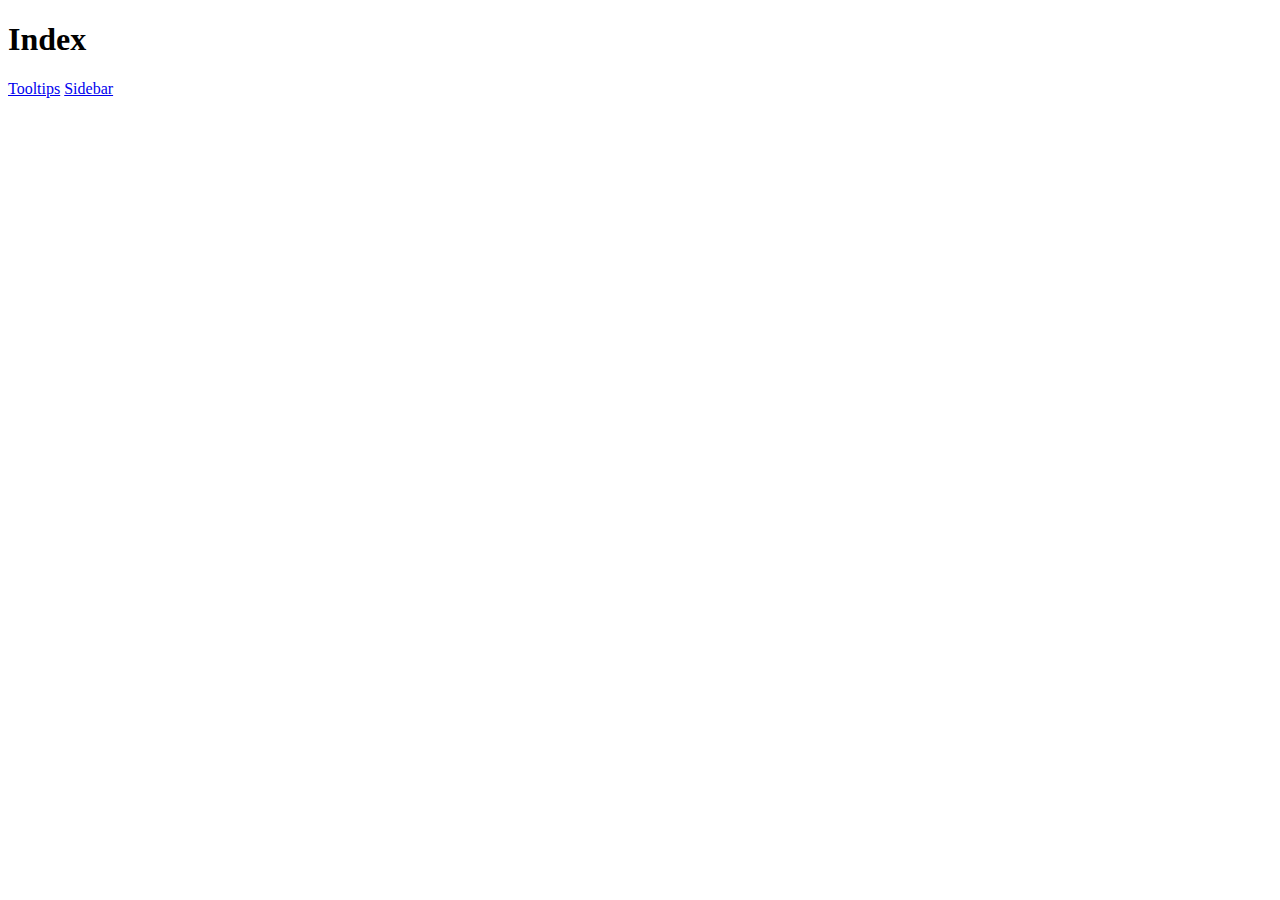
==== index.html @ 5c9c2f7f "Tooltips homework added" ====
<!DOCTYPE html>
<html lang="en">
<head>
    <meta charset="UTF-8">
    <meta name="viewport" content="width=device-width, initial-scale=1.0">
    <title>Index</title>
</head>
<body>
        <h1>Index</h1>
        <a href="tooltips.html">Tooltips</a>
        <a href="sidebar.html">Sidebar</a>
</body>
</html>
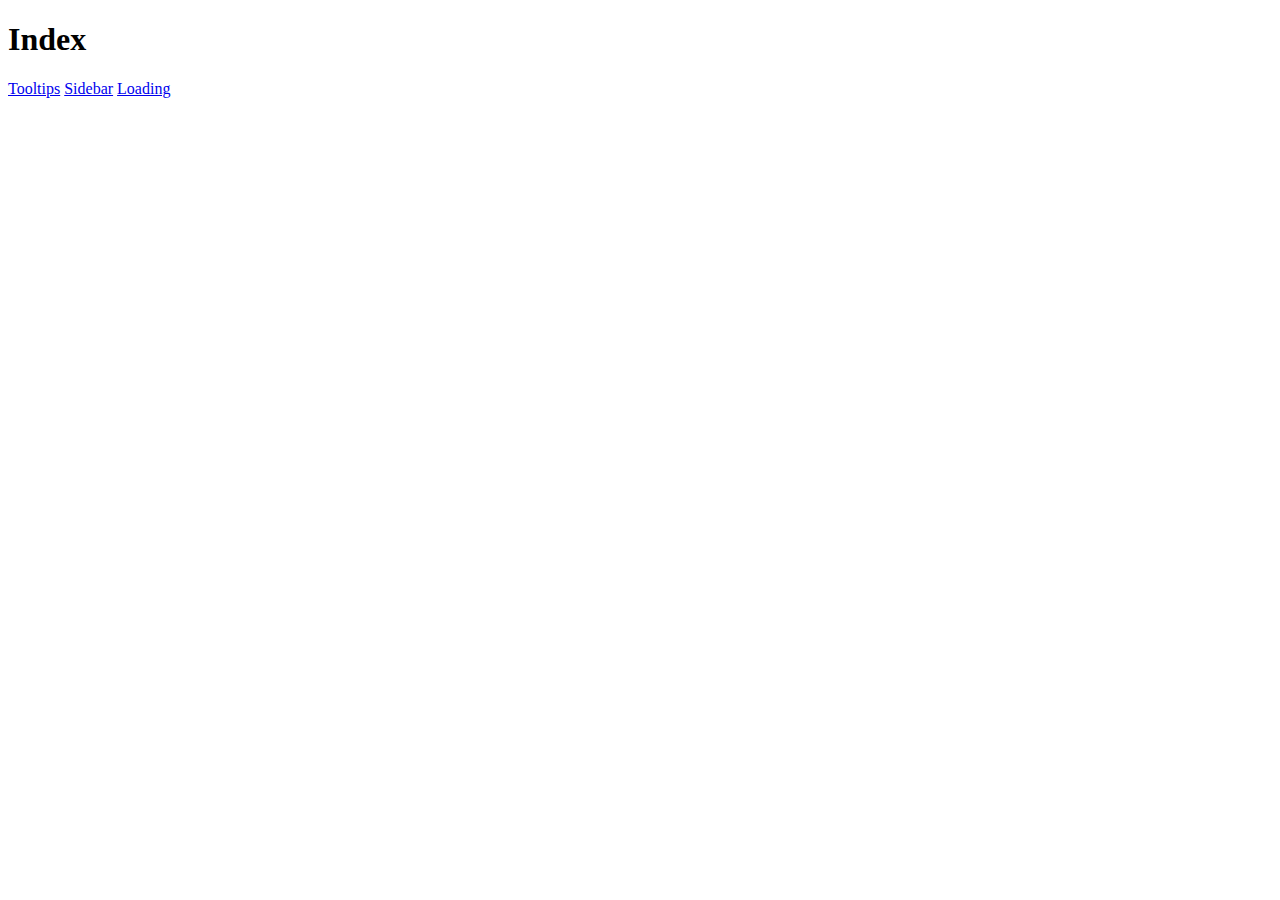
==== commit bd26c0e4: "Loading water droplet added" ====
--- a/index.html
+++ b/index.html
@@ -9,5 +9,6 @@
         <h1>Index</h1>
         <a href="tooltips.html">Tooltips</a>
         <a href="sidebar.html">Sidebar</a>
+        <a href="loading.html">Loading</a>
 </body>
 </html>